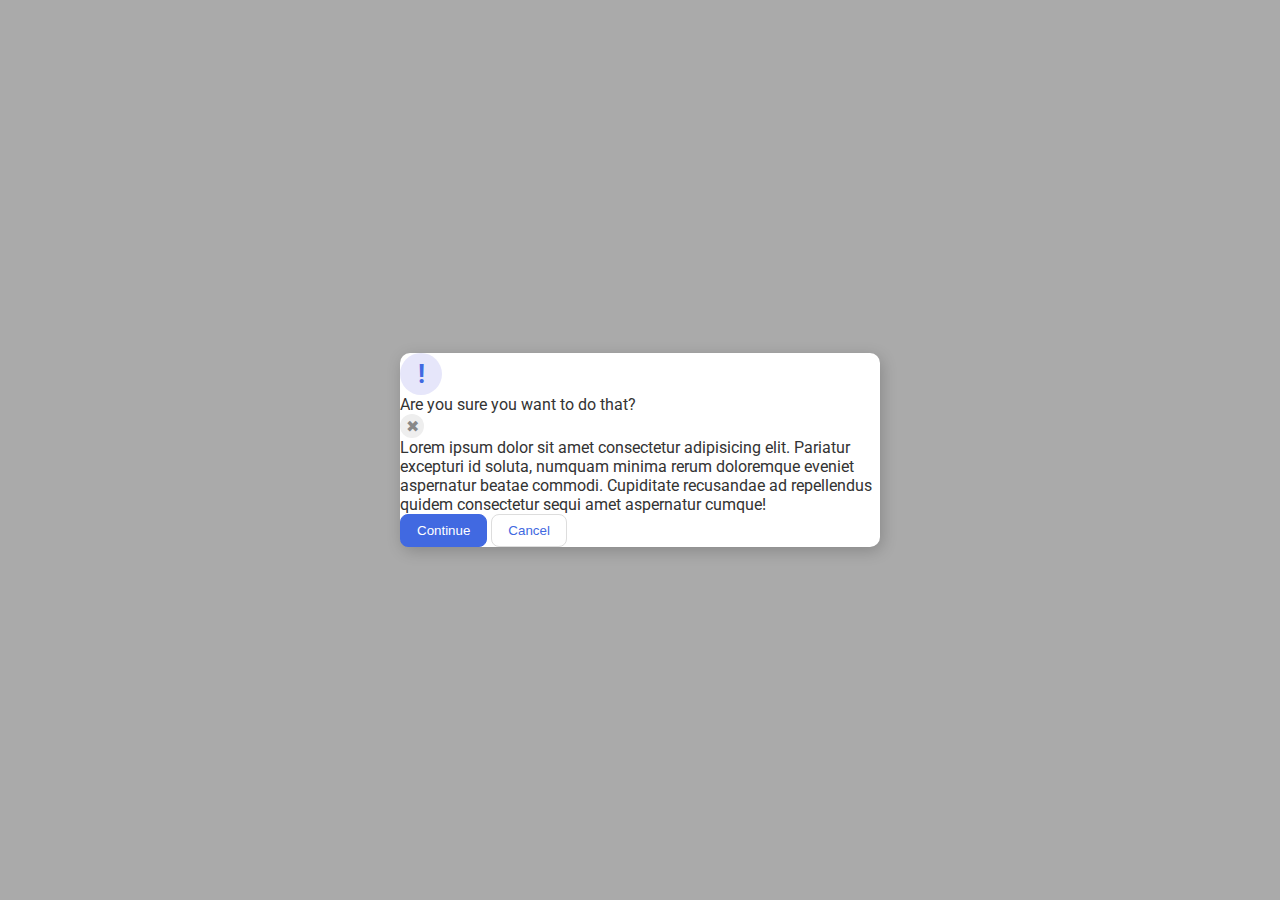
==== flex/05-flex-modal/index.html @ 5ca10351 "Formatting" ====
<!DOCTYPE html>
<html lang="en">
	<head>
		<meta charset="UTF-8" />
		<meta http-equiv="X-UA-Compatible" content="IE=edge" />
		<meta name="viewport" content="width=device-width, initial-scale=1.0" />
		<link rel="stylesheet" href="style.css" />
		<title>Modal</title>
	</head>
	<body>
		<div class="modal">
			<div class="icon">!</div>
			<div class="header">Are you sure you want to do that?</div>
			<div class="close-button">✖</div>
			<div class="text">
				Lorem ipsum dolor sit amet consectetur adipisicing elit. Pariatur
				excepturi id soluta, numquam minima rerum doloremque eveniet aspernatur
				beatae commodi. Cupiditate recusandae ad repellendus quidem consectetur
				sequi amet aspernatur cumque!
			</div>
			<button class="continue">Continue</button>
			<button class="cancel">Cancel</button>
		</div>
	</body>
</html>
---- flex/05-flex-modal/style.css ----
@import url("https://fonts.googleapis.com/css2?family=Roboto:wght@400;700&display=swap");

html,
body {
	height: 100%;
}

body {
	font-family: Roboto, sans-serif;
	margin: 0;
	background: #aaa;
	color: #333;
	/* I'll give you this one for free lol */
	display: flex;
	align-items: center;
	justify-content: center;
}

.modal {
	background: white;
	width: 480px;
	border-radius: 10px;
	box-shadow: 2px 4px 16px rgba(0, 0, 0, 0.2);
}

.icon {
	color: royalblue;
	font-size: 26px;
	font-weight: 700;
	background: lavender;
	width: 42px;
	height: 42px;
	border-radius: 50%;
	display: flex;
	align-items: center;
	justify-content: center;
}

.close-button {
	background: #eee;
	border-radius: 50%;
	color: #888;
	font-weight: 400;
	font-size: 16px;
	height: 24px;
	width: 24px;
	display: flex;
	align-items: center;
	justify-content: center;
}

button {
	padding: 8px 16px;
	border-radius: 8px;
}

button.continue {
	background: royalblue;
	border: 1px solid royalblue;
	color: white;
}

button.cancel {
	background: white;
	border: 1px solid #ddd;
	color: royalblue;
}
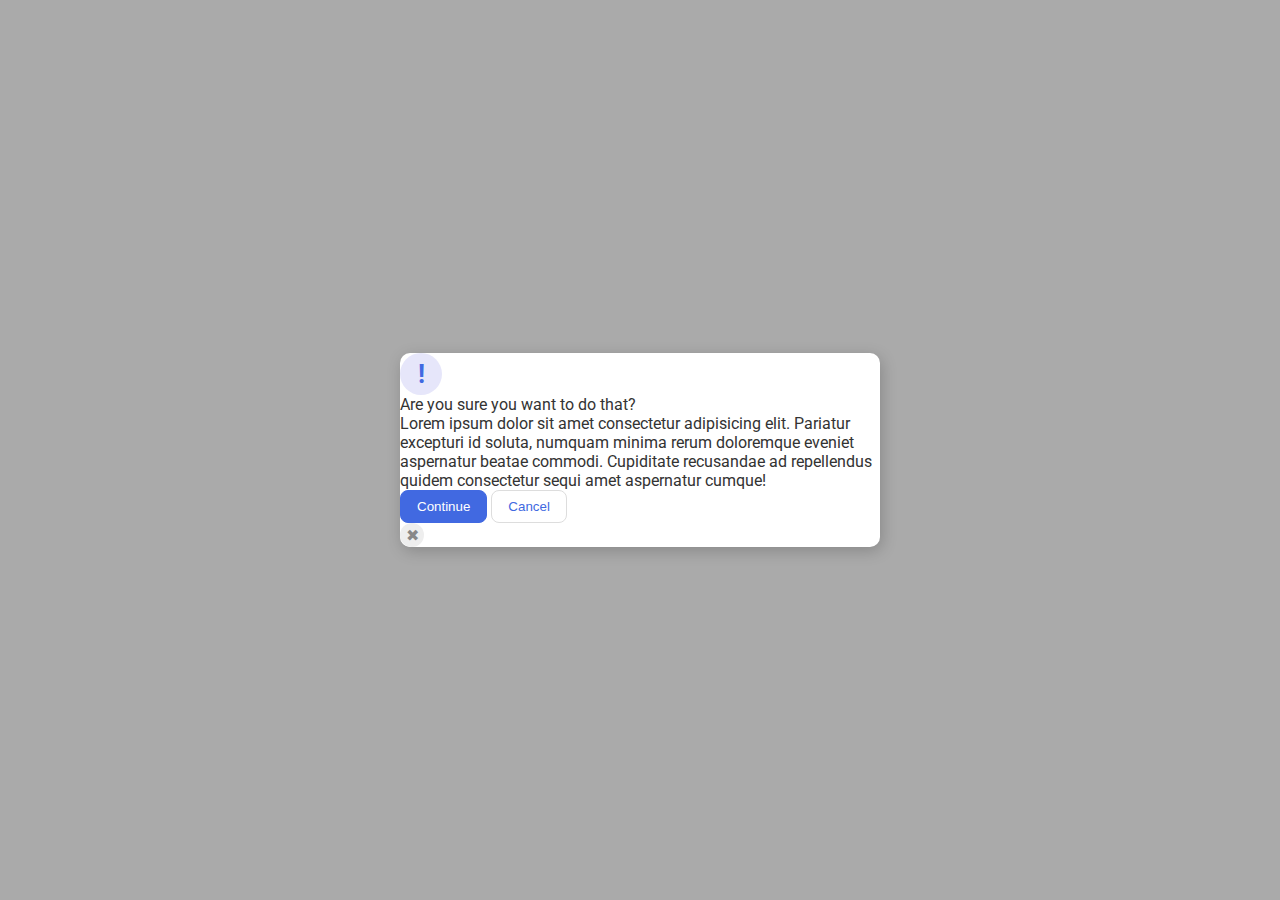
==== commit 82237b85: "Containerize elements" ====
--- a/flex/05-flex-modal/index.html
+++ b/flex/05-flex-modal/index.html
@@ -10,16 +10,20 @@
 	<body>
 		<div class="modal">
 			<div class="icon">!</div>
-			<div class="header">Are you sure you want to do that?</div>
+			<div class="content">
+				<div class="header">Are you sure you want to do that?</div>
+				<div class="text">
+					Lorem ipsum dolor sit amet consectetur adipisicing elit. Pariatur
+					excepturi id soluta, numquam minima rerum doloremque eveniet
+					aspernatur beatae commodi. Cupiditate recusandae ad repellendus quidem
+					consectetur sequi amet aspernatur cumque!
+				</div>
+				<div class="buttons">
+					<button class="continue">Continue</button>
+					<button class="cancel">Cancel</button>
+				</div>
+			</div>
 			<div class="close-button">✖</div>
-			<div class="text">
-				Lorem ipsum dolor sit amet consectetur adipisicing elit. Pariatur
-				excepturi id soluta, numquam minima rerum doloremque eveniet aspernatur
-				beatae commodi. Cupiditate recusandae ad repellendus quidem consectetur
-				sequi amet aspernatur cumque!
-			</div>
-			<button class="continue">Continue</button>
-			<button class="cancel">Cancel</button>
 		</div>
 	</body>
 </html>
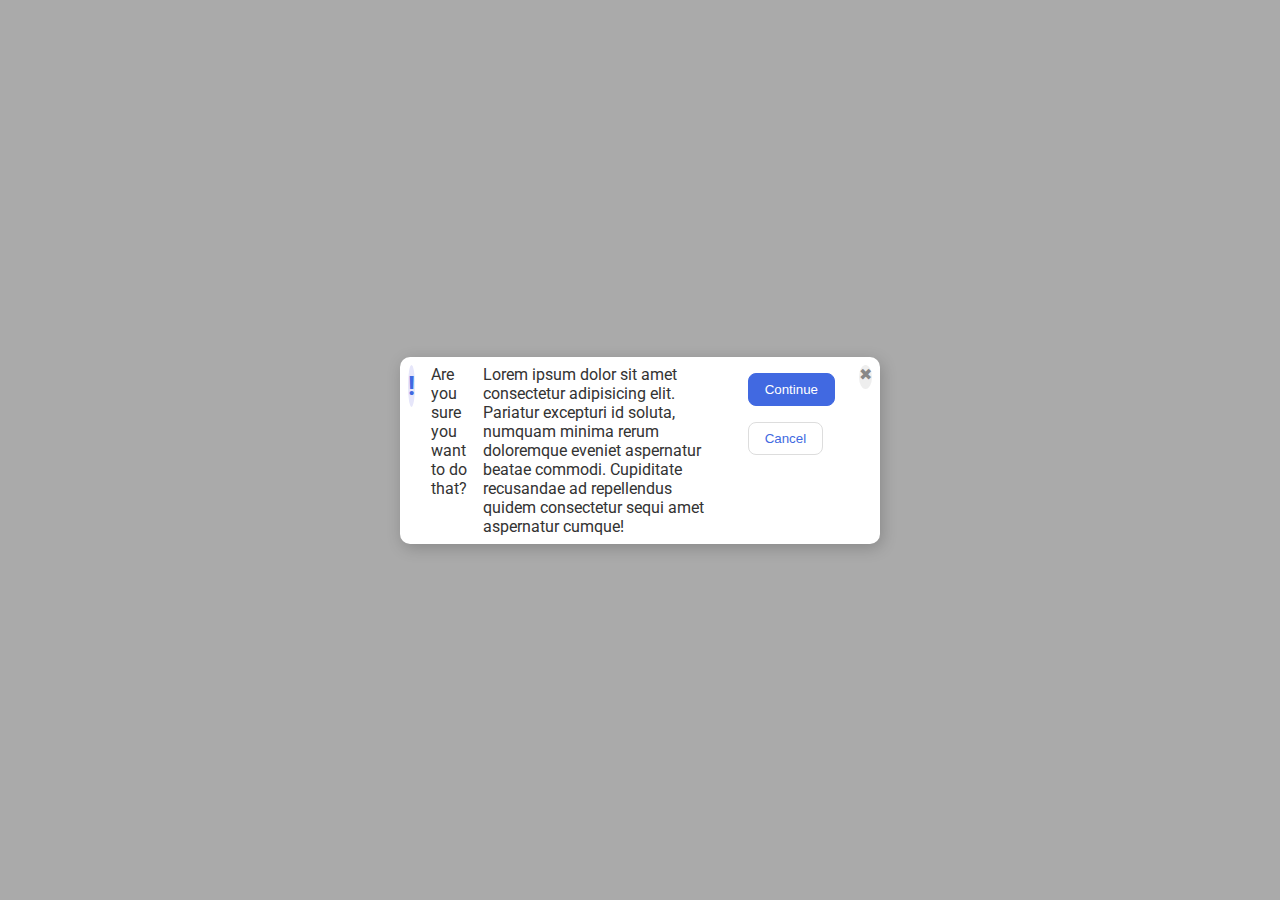
==== commit eb971d55: "Revert everything" ====
--- a/flex/05-flex-modal/index.html
+++ b/flex/05-flex-modal/index.html
@@ -10,18 +10,16 @@
 	<body>
 		<div class="modal">
 			<div class="icon">!</div>
-			<div class="content">
-				<div class="header">Are you sure you want to do that?</div>
-				<div class="text">
-					Lorem ipsum dolor sit amet consectetur adipisicing elit. Pariatur
-					excepturi id soluta, numquam minima rerum doloremque eveniet
-					aspernatur beatae commodi. Cupiditate recusandae ad repellendus quidem
-					consectetur sequi amet aspernatur cumque!
-				</div>
-				<div class="buttons">
-					<button class="continue">Continue</button>
-					<button class="cancel">Cancel</button>
-				</div>
+			<div class="header">Are you sure you want to do that?</div>
+			<div class="text">
+				Lorem ipsum dolor sit amet consectetur adipisicing elit. Pariatur
+				excepturi id soluta, numquam minima rerum doloremque eveniet aspernatur
+				beatae commodi. Cupiditate recusandae ad repellendus quidem consectetur
+				sequi amet aspernatur cumque!
+			</div>
+			<div class="buttons">
+				<button class="continue">Continue</button>
+				<button class="cancel">Cancel</button>
 			</div>
 			<div class="close-button">✖</div>
 		</div>
--- a/flex/05-flex-modal/style.css
+++ b/flex/05-flex-modal/style.css
@@ -21,6 +21,11 @@
 	width: 480px;
 	border-radius: 10px;
 	box-shadow: 2px 4px 16px rgba(0, 0, 0, 0.2);
+	display: flex;
+}
+
+.modal * {
+	margin: 8px;
 }
 
 .icon {
@@ -45,7 +50,6 @@
 	height: 24px;
 	width: 24px;
 	display: flex;
-	align-items: center;
 	justify-content: center;
 }
 
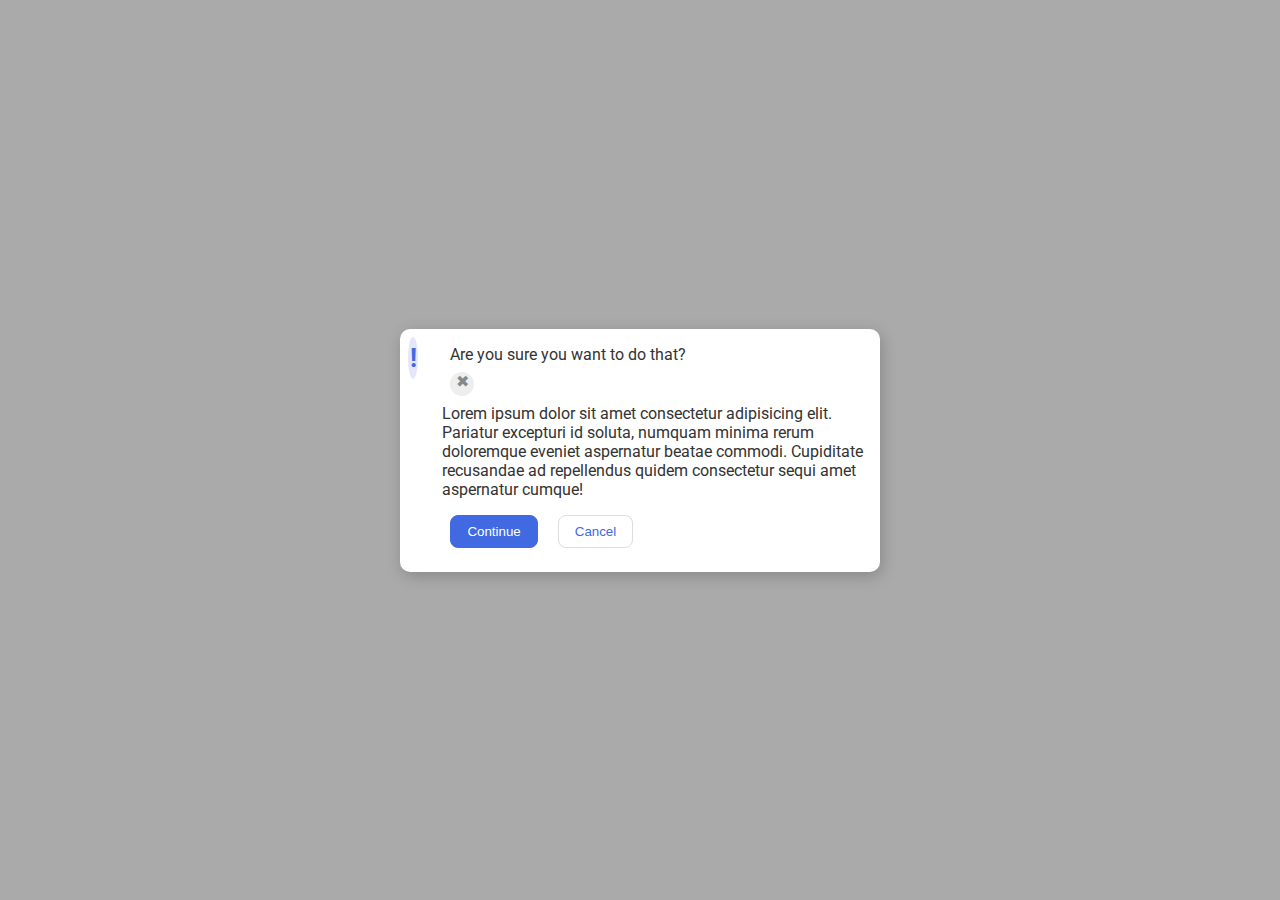
==== commit 3d25d103: "Containerize" ====
--- a/flex/05-flex-modal/index.html
+++ b/flex/05-flex-modal/index.html
@@ -10,18 +10,22 @@
 	<body>
 		<div class="modal">
 			<div class="icon">!</div>
-			<div class="header">Are you sure you want to do that?</div>
-			<div class="text">
-				Lorem ipsum dolor sit amet consectetur adipisicing elit. Pariatur
-				excepturi id soluta, numquam minima rerum doloremque eveniet aspernatur
-				beatae commodi. Cupiditate recusandae ad repellendus quidem consectetur
-				sequi amet aspernatur cumque!
+			<div class="container">
+				<div class="up-right">
+					<div class="header">Are you sure you want to do that?</div>
+					<div class="close-button">✖</div>
+				</div>
+				<div class="text">
+					Lorem ipsum dolor sit amet consectetur adipisicing elit. Pariatur
+					excepturi id soluta, numquam minima rerum doloremque eveniet
+					aspernatur beatae commodi. Cupiditate recusandae ad repellendus quidem
+					consectetur sequi amet aspernatur cumque!
+				</div>
+				<div class="buttons">
+					<button class="continue">Continue</button>
+					<button class="cancel">Cancel</button>
+				</div>
 			</div>
-			<div class="buttons">
-				<button class="continue">Continue</button>
-				<button class="cancel">Cancel</button>
-			</div>
-			<div class="close-button">✖</div>
 		</div>
 	</body>
 </html>
